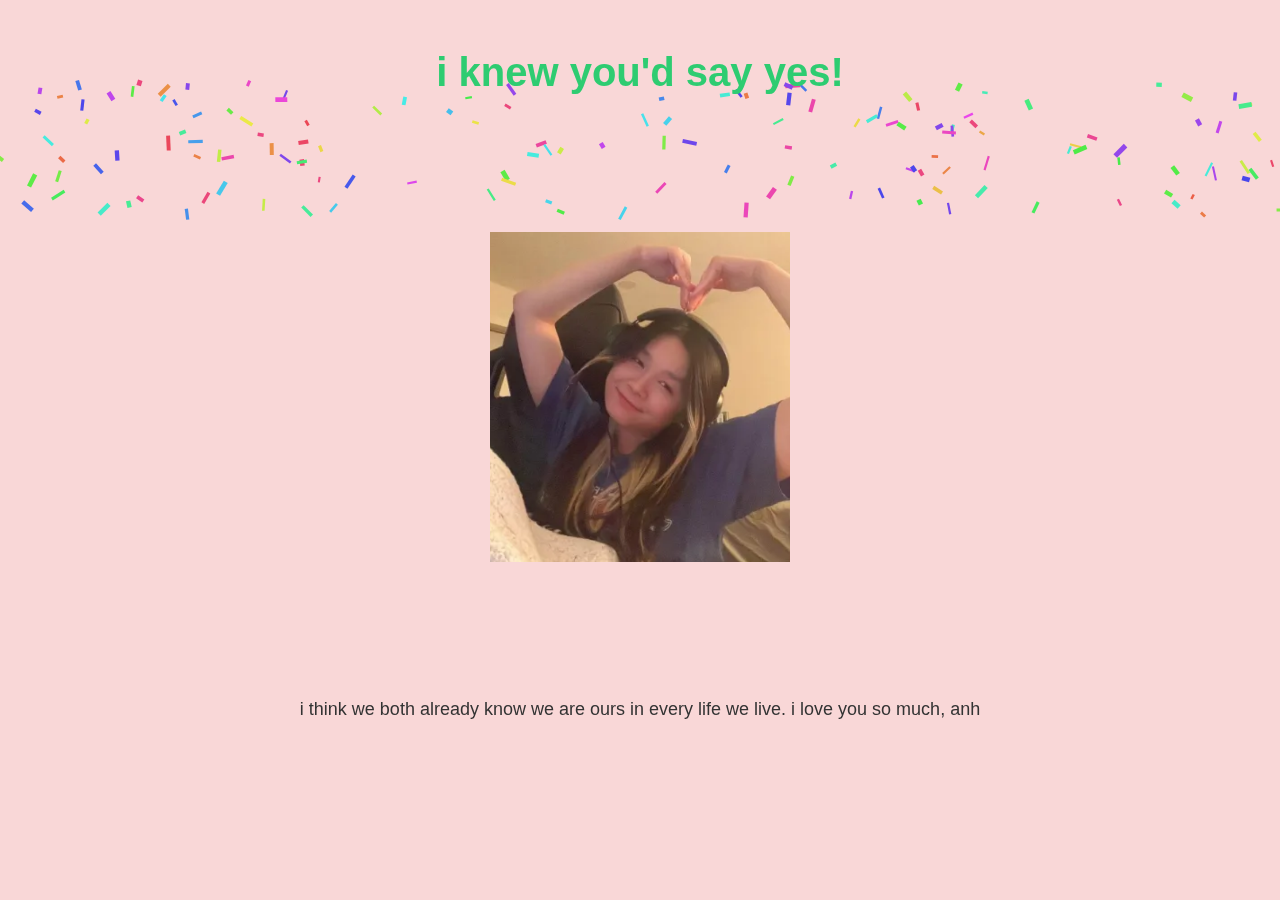
==== yes.html @ 2a22af30 "Add files via upload" ====
<!DOCTYPE html>
<html lang="en">
<head>
  <meta charset="UTF-8">
  <meta name="viewport" content="width=device-width, initial-scale=1.0">
  <title>i luv u</title>
  <style>
    body {
      font-family: Arial, sans-serif;
      text-align: center;
      margin: 0;
      padding: 0;
      background-color: #f9d7d7;
      overflow: hidden;
    }
    
    #confetti-canvas {
      position: fixed;
      top: 0;
      left: 0;
      width: 100%;
      height: 100%;
      pointer-events: none;
      z-index: 1;
    }

    .content {
      position: relative;
      z-index: 2;
    }

    h1 {
      margin-top: 50px;
      color: #2ecc71;
      font-size: 2.5em;
      animation: popIn 0.5s cubic-bezier(0.68, -0.55, 0.265, 1.55);
    }

    .image-placeholder {
      margin-top: 200px;
      width: 200px;
      height: 200px;
      margin-bottom: 200px;
      background-color: #ddd;
      margin-left: auto;
      margin-right: auto;
      border: 2px dashed #aaa;
      display: flex;
      align-items: center;
      justify-content: center;
      font-size: 14px;
      color: #aaa;
      animation: fadeIn 1s ease-in;
    }

    .text-block {
      font-size: 18px;
      color: #333;
      margin-top: 20px;
      animation: fadeIn 1s ease-in;
    }

    @keyframes popIn {
      0% {
        transform: scale(0);
        opacity: 0;
      }
      80% {
        transform: scale(1.1);
      }
      100% {
        transform: scale(1);
        opacity: 1;
      }
    }

    @keyframes fadeIn {
      0% {
        opacity: 0;
        transform: translateY(20px);
      }
      100% {
        opacity: 1;
        transform: translateY(0);
      }
    }
  </style>
</head>
<body>
  <canvas id="confetti-canvas"></canvas>
  <div class="content">
    <h1>i knew you'd say yes!</h1>
    <div class="image-placeholder">
      <img src="anhheart.png" alt="i love you"
      border-radius = 20px
      width = 300px
      height="auto"
      >
    </div>
    <div class="text-block">
      i think we both already know we are ours in every life we live. i love you so much, anh
    </div>
  </div>

  <script>
    const canvas = document.getElementById('confetti-canvas');
    const ctx = canvas.getContext('2d');
    let isAnimating = true;
    const ANIMATION_DURATION = 500000; // 5 seconds

    // Set canvas size
    function resizeCanvas() {
      canvas.width = window.innerWidth;
      canvas.height = window.innerHeight;
    }
    resizeCanvas();
    window.addEventListener('resize', resizeCanvas);

    // Confetti class
    class Confetti {
      constructor() {
        this.reset();
      }

      reset() {
        this.x = Math.random() * canvas.width;
        this.y = -10;
        this.width = Math.random() * 10 + 5;
        this.height = Math.random() * 3 + 2;
        this.speed = Math.random() * 3 + 2;
        this.angle = Math.random() * 360;
        this.rotationSpeed = (Math.random() - 0.5) * 2;
        this.color = `hsl(${Math.random() * 360}, 80%, 60%)`;
      }

      update() {
        this.y += this.speed;
        this.angle += this.rotationSpeed;

        if (this.y > canvas.height + 10) {
          this.reset();
        }
      }

      draw() {
        ctx.save();
        ctx.translate(this.x, this.y);
        ctx.rotate(this.angle * Math.PI / 180);
        ctx.fillStyle = this.color;
        ctx.fillRect(-this.width / 2, -this.height / 2, this.width, this.height);
        ctx.restore();
      }
    }

    
    const confettiCount = 150;
    const confettiParticles = Array.from({ length: confettiCount }, () => new Confetti());

    // Animation loop
    function animate() {
      if (!isAnimating) {
        ctx.clearRect(0, 0, canvas.width, canvas.height);
        return;
      }

      ctx.clearRect(0, 0, canvas.width, canvas.height);
      
      confettiParticles.forEach(particle => {
        particle.update();
        particle.draw();
      });

      requestAnimationFrame(animate);
    }

    // Play celebration sound
    function playSound() {
      const audio = new Audio('celebration.mp3'); // Replace with your audio file
      audio.play().catch(error => {
        console.log('Audio playback failed:', error);
      });
    }

    // Start celebration
    window.addEventListener('load', () => {
      // Start animation
      animate();
      playSound();

      // Stop animation after duration
      setTimeout(() => {
        isAnimating = false;
      }, ANIMATION_DURATION);
    });
  </script>
</body>
</html>
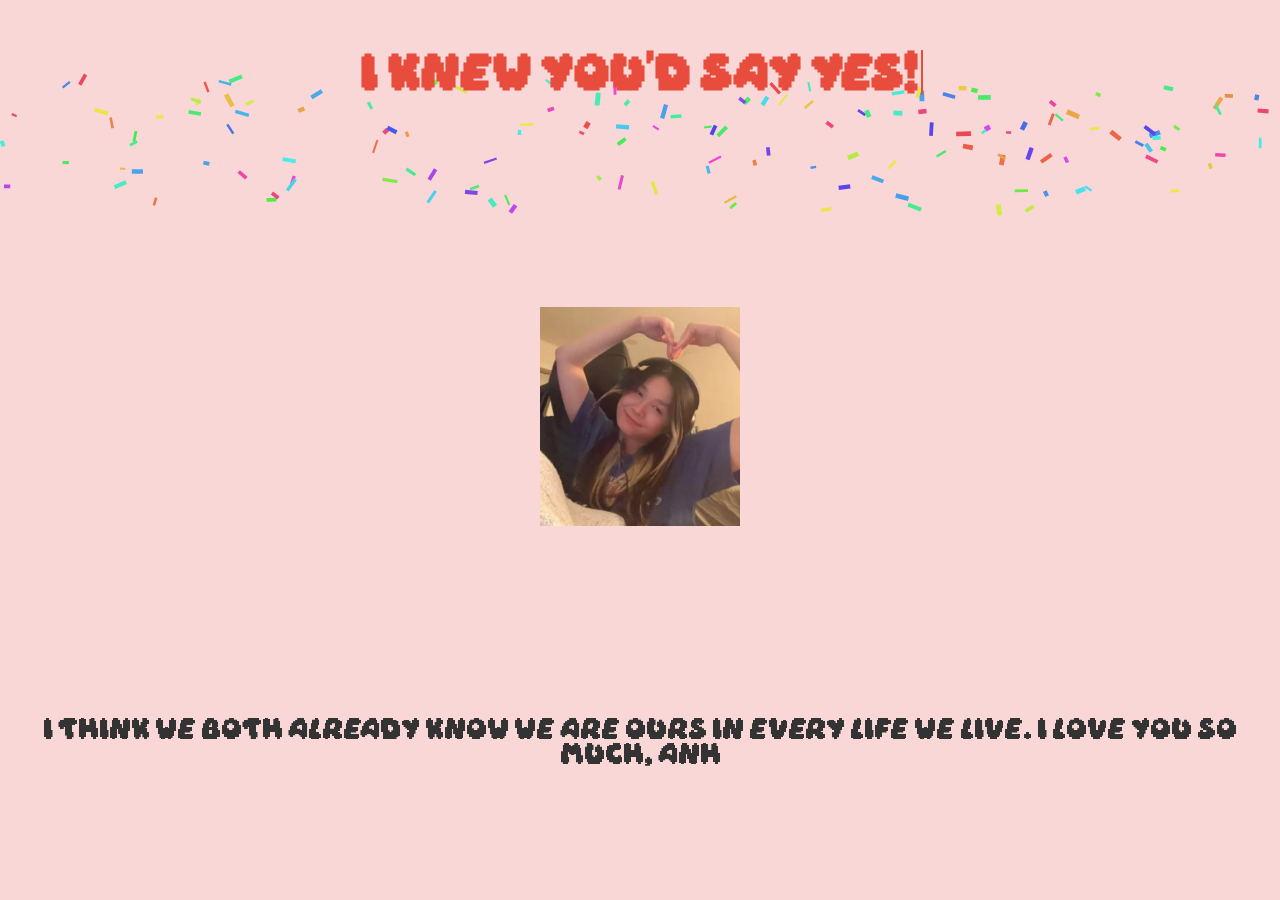
==== commit b79d8730: "Add files via upload" ====
--- a/yes.html
+++ b/yes.html
@@ -4,87 +4,7 @@
   <meta charset="UTF-8">
   <meta name="viewport" content="width=device-width, initial-scale=1.0">
   <title>i luv u</title>
-  <style>
-    body {
-      font-family: Arial, sans-serif;
-      text-align: center;
-      margin: 0;
-      padding: 0;
-      background-color: #f9d7d7;
-      overflow: hidden;
-    }
-    
-    #confetti-canvas {
-      position: fixed;
-      top: 0;
-      left: 0;
-      width: 100%;
-      height: 100%;
-      pointer-events: none;
-      z-index: 1;
-    }
-
-    .content {
-      position: relative;
-      z-index: 2;
-    }
-
-    h1 {
-      margin-top: 50px;
-      color: #2ecc71;
-      font-size: 2.5em;
-      animation: popIn 0.5s cubic-bezier(0.68, -0.55, 0.265, 1.55);
-    }
-
-    .image-placeholder {
-      margin-top: 200px;
-      width: 200px;
-      height: 200px;
-      margin-bottom: 200px;
-      background-color: #ddd;
-      margin-left: auto;
-      margin-right: auto;
-      border: 2px dashed #aaa;
-      display: flex;
-      align-items: center;
-      justify-content: center;
-      font-size: 14px;
-      color: #aaa;
-      animation: fadeIn 1s ease-in;
-    }
-
-    .text-block {
-      font-size: 18px;
-      color: #333;
-      margin-top: 20px;
-      animation: fadeIn 1s ease-in;
-    }
-
-    @keyframes popIn {
-      0% {
-        transform: scale(0);
-        opacity: 0;
-      }
-      80% {
-        transform: scale(1.1);
-      }
-      100% {
-        transform: scale(1);
-        opacity: 1;
-      }
-    }
-
-    @keyframes fadeIn {
-      0% {
-        opacity: 0;
-        transform: translateY(20px);
-      }
-      100% {
-        opacity: 1;
-        transform: translateY(0);
-      }
-    }
-  </style>
+  <link rel="stylesheet" href="style.css">
 </head>
 <body>
   <canvas id="confetti-canvas"></canvas>
--- a/style.css
+++ b/style.css
@@ -0,0 +1,199 @@
+
+    @font-face {
+    font-family: Daydreams;
+    src: url(Daydream.ttf);
+  }
+    body {
+      font-family: Daydreams, sans-serif;
+      text-align: center;
+      margin: 0;
+      padding: 0;
+      background-color: #f9d7d7;
+    }
+
+    h1 {
+    margin-top: 50px;
+    color: #e74c3c;
+    font-family: 'Daydreams', sans-serif;
+    display: inline-block;
+    position: relative;
+  }
+  h1::after {
+    content: '';
+    position: absolute;
+    right: -4px;
+    top: 0;
+    height: 100%;
+    width: 2px;
+    background-color: #e74c3c;
+    animation: blink-caret .75s step-end infinite;
+  }
+    .button-container {
+      margin-top: 150px;
+      position: relative; 
+      height: 100px; 
+    }
+
+    button, .button-link {
+      margin: 10px;
+      padding: 10px 20px;
+      font-size: 16px;
+      border: none;
+      font-family: 'Daydreams', sans-serif;
+      border-radius: 5px;
+      cursor: pointer;
+      transition: transform 0.3s ease, font-size 0.3s ease, left 0.5s ease;
+      position: absolute;
+      top: 0;
+      text-decoration: none;
+      display: inline-block;
+    }
+
+    #yes-button {
+      background-color: #2ecc71;
+      font-family: 'Daydreams', sans-serif;
+      color: white;
+      left: 40%; 
+      transform: translateX(-50%);
+    }
+
+    #no-button {
+      background-color: #e74c3c;
+      font-family: 'Daydreams', sans-serif;
+      color: white;
+      left: 60%; 
+      transform: translateX(-50%);
+    }
+
+    .image-placeholder {
+      margin-top: 200px;
+      width: 200px;
+      height: 200px;
+
+      margin-left: auto;
+      margin-right: auto;
+ 
+      display: flex;
+      align-items: center;
+      justify-content: center;
+      font-size: 14px;
+      color: #aaa;
+    }
+
+    .hidden {
+      display: none;
+    }
+
+    .result-page {
+      display: none;
+      flex-direction: column;
+      align-items: center;
+      justify-content: center;
+      height: 100vh;
+    }
+
+    .result-page img {
+      max-width: 300px;
+      margin-bottom: 20px;
+    }
+
+    .text-block {
+      font-size: 18px;
+      color: #333;
+      margin-top: 20px;
+    }
+    .image-placeholder img {
+    width: 200px;
+    height: auto;
+
+    }
+    @keyframes typing {
+        from { width: 0 }
+        to { width: 100% }
+      }
+
+      @keyframes blink-caret {
+    from, to { background-color: transparent }
+    50% { background-color: #e74c3c; }
+  }
+   
+  body {
+    font-family: Arial, sans-serif;
+    text-align: center;
+    margin: 0;
+    padding: 0;
+    background-color: #f9d7d7;
+    overflow: hidden;
+  }
+  
+  #confetti-canvas {
+    position: fixed;
+    top: 0;
+    left: 0;
+    width: 100%;
+    height: 100%;
+    pointer-events: none;
+    z-index: 1;
+  }
+
+  .content {
+    position: relative;
+    z-index: 2;
+  }
+
+  .text-block {
+    font-size: 18px;
+    font-family: 'Daydreams', sans-serif;
+    color: #333;
+    margin-top: 20px;
+    animation: fadeIn 1s ease-in;
+  }
+
+  .image-placeholder {
+    margin-top: 200px;
+    width: 200px;
+    height: 200px;
+    margin-bottom: 200px;
+
+    margin-left: auto;
+    margin-right: auto;
+
+    display: flex;
+    align-items: center;
+    justify-content: center;
+    font-size: 14px;
+    color: #aaa;
+    animation: fadeIn 1s ease-in;
+  }
+
+  .text-block {
+    font-size: 18px;
+    color: #333;
+    margin-top: 20px;
+    animation: fadeIn 1s ease-in;
+  }
+
+  @keyframes popIn {
+    0% {
+      transform: scale(0);
+      opacity: 0;
+    }
+    80% {
+      transform: scale(1.1);
+    }
+    100% {
+      transform: scale(1);
+      opacity: 1;
+    }
+  }
+
+  @keyframes fadeIn {
+    0% {
+      opacity: 0;
+      transform: translateY(20px);
+    }
+    100% {
+      opacity: 1;
+      transform: translateY(0);
+    }
+  }